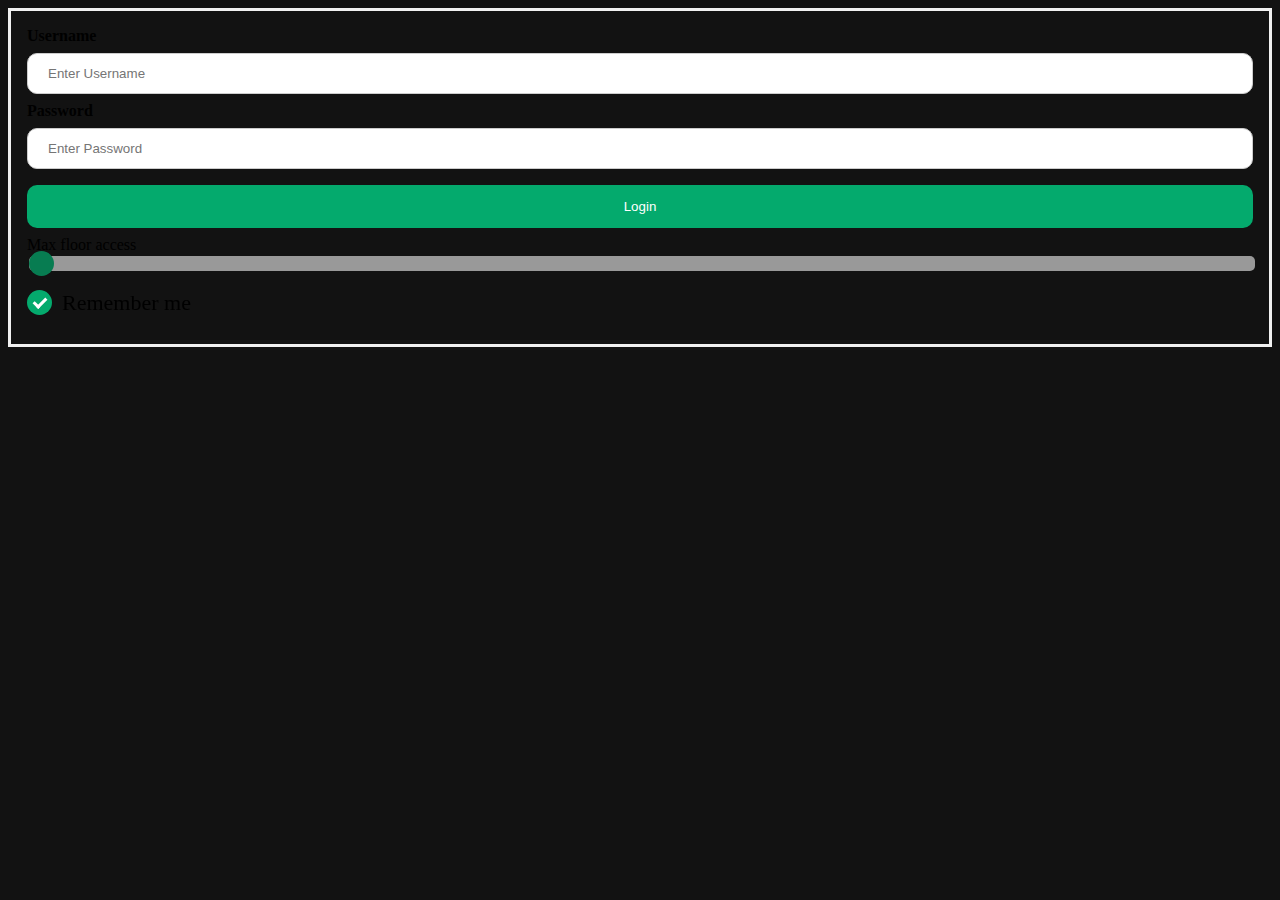
==== index.html @ e9598d77 "new file:   Elevator.html 	new file:   index.html 	new file:   script.js 	new file:   server.js 	new" ====
<!DOCTYPE html>
<html lang="en">

<head>
  <meta charset="UTF-8">
  <meta http-equiv="X-UA-Compatible" content="IE=edge">
  <meta name="viewport" content="width=device-width, initial-scale=1.0">
  <title>Login</title>
  <link rel="stylesheet" href="style.css">
</head>

<body>
  <form action="#" method="get">

    <div class="container">
      <label for="name"><b>Username</b></label>
      <input type="text" placeholder="Enter Username" name="name" required>

      <label for="psw"><b>Password</b></label>
      <input type="password" placeholder="Enter Password" name="psw" required>

      <button type="submit">Login</button>
      <div class="slidecontainer">
        <span class="tooltip">0</span>
        <label for="slider">Max floor access</label>
        <input type="range" min="0" max="10" value="0" class="slider" id="myRange" name="slider">
      </div>
      <label style="margin-top: 15px;" class="containerChk">
        <input type="checkbox" checked="checked" name="remember">Remember me
        <span class="checkmark"></span>
      </label>
    </div>

  </form>
  <script src="script.js"></script>
</body>

</html>
---- style.css ----
html {
    background-color: #121212;
}

div {
  -webkit-user-select: none; /* Safari */
  -ms-user-select: none; /* IE 10 and IE 11 */
  user-select: none; /* Standard syntax */
}

/* Bordered form */
form {
    border: 3px solid #f1f1f1;
  }
  
  /* Full-width inputs */
  input[type=text], input[type=password] {
    width: 100%;
    padding: 12px 20px;
    margin: 8px 0;
    display: inline-block;
    border: 1px solid #ccc;
    box-sizing: border-box;
    border-radius: 10px;
  }
  
  /* Set a style for all buttons */
  button {
    background-color: #04AA6D;
    color: white;
    padding: 14px 20px;
    margin: 8px 0;
    border: none;
    cursor: pointer;
    width: 100%;
    border-radius: 10px;
  }
  
  /* Add a hover effect for buttons */
  button:hover {
    opacity: 0.8;
  }
  
  /* Add padding to containers */
  .container {
    padding: 16px;
  }
  
  /* Change styles for span and cancel button on extra small screens */
  @media screen and (max-width: 300px) {
    span.psw {
      display: block;
      float: none;
    }
    .cancelbtn {
      width: 100%;
    }
  }

  .buttons {
    height: 100%;
    width: 25%;
    background-color: #bbb;
    border-radius: 50%;
    display: inline-block;
    cursor: pointer;
    text-align: center;
    margin: 0.5%;
    border: 2px solid rgb(36, 36, 36);
    margin-left: 15%;
    font-size: 200%;
  }

  .available {
    border-radius: 50%;
    background-color: #fff;
    box-shadow:
        0 0 5px 3px #fff  /* inner white */
  }

  .active {
    border-radius: 50%;
    background-color: red;
    box-shadow:
        0 0 5px 3px red  /* inner white */
  }

  #panel {
    margin: 15%;
    height: 10%;
    width: 10%;
    border: 3px solid #f1f1f1;
    background-color: grey;
    float: right;
  }

  .slider {
    -webkit-appearance: none;
    width: 100%;
    height: 15px;
    border-radius: 5px;  
    background: #d3d3d3;
    outline: none;
    opacity: 0.7;
    -webkit-transition: .2s;
    transition: opacity .2s;
  }
  
  .slider::-webkit-slider-thumb {
    -webkit-appearance: none;
    appearance: none;
    width: 25px;
    height: 25px;
    border-radius: 50%; 
    background: #04AA6D;
    cursor: pointer;
  }
  
  .slider::-moz-range-thumb {
    width: 25px;
    height: 25px;
    border-radius: 50%;
    background: #04AA6D;
    cursor: pointer;
  }

  /* Customize the label (the containerChk) */
.containerChk {
  display: block;
  position: relative;
  padding-left: 35px;
  margin-bottom: 12px;
  cursor: pointer;
  font-size: 22px;
  -webkit-user-select: none;
  -moz-user-select: none;
  -ms-user-select: none;
  user-select: none;
}

/* Hide the browser's default checkbox */
.containerChk input {
  position: absolute;
  opacity: 0;
  cursor: pointer;
  height: 0;
  width: 0;
}

/* Create a custom checkbox */
.checkmark {
  position: absolute;
  top: 0;
  left: 0;
  height: 25px;
  width: 25px;
  background-color: #eee;
  border-radius: 50%;
}

/* On mouse-over, add a grey background color */
.containerChk:hover input ~ .checkmark {
  background-color: #ccc;
}

/* When the checkbox is checked, add a blue background */
.containerChk input:checked ~ .checkmark {
  background-color: #04AA6D;
}

/* Create the checkmark/indicator (hidden when not checked) */
.checkmark:after {
  content: "";
  position: absolute;
  display: none;
}

/* Show the checkmark when checked */
.containerChk input:checked ~ .checkmark:after {
  display: block;
}

/* Style the checkmark/indicator */
.containerChk .checkmark:after {
  left: 9px;
  top: 5px;
  width: 5px;
  height: 10px;
  border: solid white;
  border-width: 0 3px 3px 0;
  -webkit-transform: rotate(45deg);
  -ms-transform: rotate(45deg);
  transform: rotate(45deg);
}

.tooltip {
  position: fixed;
  margin-left: 0.7%;
  margin-top: 3%;
  opacity: 0;
}
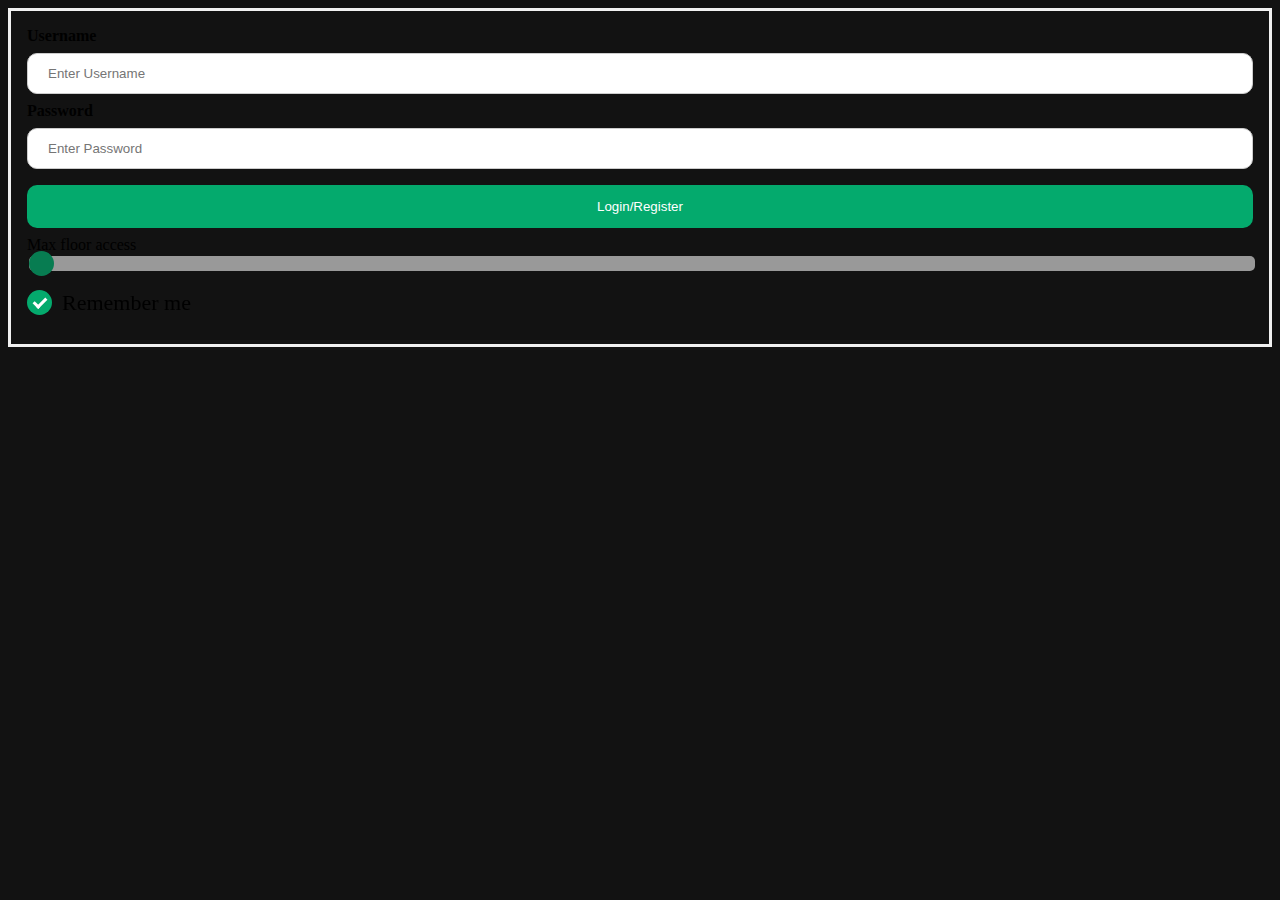
==== commit 7d41fe0e: "new file:   Accounts.json 	modified:   index.html 	modified:   script.js 	modified:   server.js 	mod" ====
--- a/index.html
+++ b/index.html
@@ -5,12 +5,12 @@
   <meta charset="UTF-8">
   <meta http-equiv="X-UA-Compatible" content="IE=edge">
   <meta name="viewport" content="width=device-width, initial-scale=1.0">
-  <title>Login</title>
+  <title>Elevator</title>
   <link rel="stylesheet" href="style.css">
 </head>
 
 <body>
-  <form action="#" method="get">
+  <form class="form" action="http://localhost:3000/data" method="POST">
 
     <div class="container">
       <label for="name"><b>Username</b></label>
@@ -19,7 +19,7 @@
       <label for="psw"><b>Password</b></label>
       <input type="password" placeholder="Enter Password" name="psw" required>
 
-      <button type="submit">Login</button>
+      <button type="submit">Login/Register</button>
       <div class="slidecontainer">
         <span class="tooltip">0</span>
         <label for="slider">Max floor access</label>
@@ -32,6 +32,13 @@
     </div>
 
   </form>
+
+  <div id="panel">
+    <!-- <div class="buttons active">0</div> -->
+    <!-- <div class="canvas"></div> -->
+  </div>
+
+  
   <script src="script.js"></script>
 </body>
 
--- a/style.css
+++ b/style.css
@@ -86,6 +86,7 @@
   }
 
   #panel {
+    display: none;
     margin: 15%;
     height: 10%;
     width: 10%;
